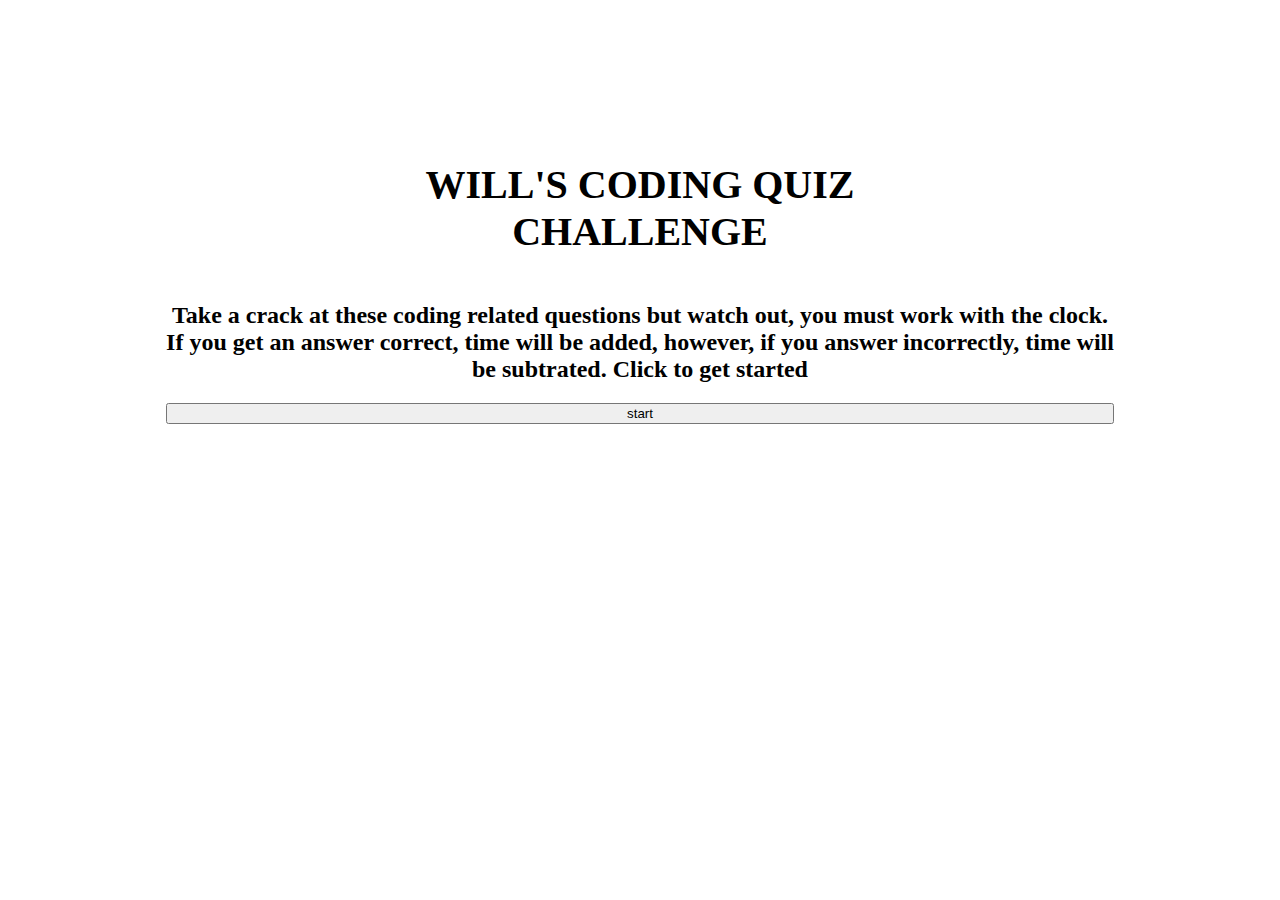
==== index.html @ 2fbb82f6 "Adding files with rough start of landing page and initial click behavior" ====
<!DOCTYPE html>
<html lang="en">
<head>
    <meta charset="UTF-8">
    <meta http-equiv="X-UA-Compatible" content="IE=edge">
    <meta name="viewport" content="width=device-width, initial-scale=1.0">
    <title>Document</title>
    <link rel="stylesheet" href="assets/style.css">
</head>
<body>
    
<section class="quizWindow">
    <h1>WILL'S CODING QUIZ <br> CHALLENGE</h1>
    <h2>Take a crack at these coding related questions but watch out, you must work with the clock. If you get an answer correct, time will be added, however, if you answer incorrectly, time will be subtrated. Click to get started</h2>
    <!-- <h2 id="question"></h2> -->
    <button id="start">start</button>
    <!-- <button id="choiceA"></button>
    <button id="choiceB"></button>
    <button id="choiceC"></button>
    <button id="choiceD"></button> -->
    
</section>
<script src="assets/script.js"></script>
</body>
</html>
---- assets/style.css ----
* {
    /* background-image: linear-gradient(to bottom, rgb(0, 0, 0), rgb(148, 148, 148)); */
    /* height: 100%;
    width: 100%; */
    /* margin: 0px;
    padding: 0px;
    color: white */ */
}

body {
    display:flex;
    background: transparent;  
    text-align: center;
    justify-content: center;
}


.quizWindow {
    display: flex;
    flex-direction: column;
    height: 75%;
    width: 75%;
    padding: 10%;
}


h1 {
    text-align: center;
    font-size: 250%;
}

.start {
    width:33%;
    margin-left: auto;
    margin-right: auto;;
}
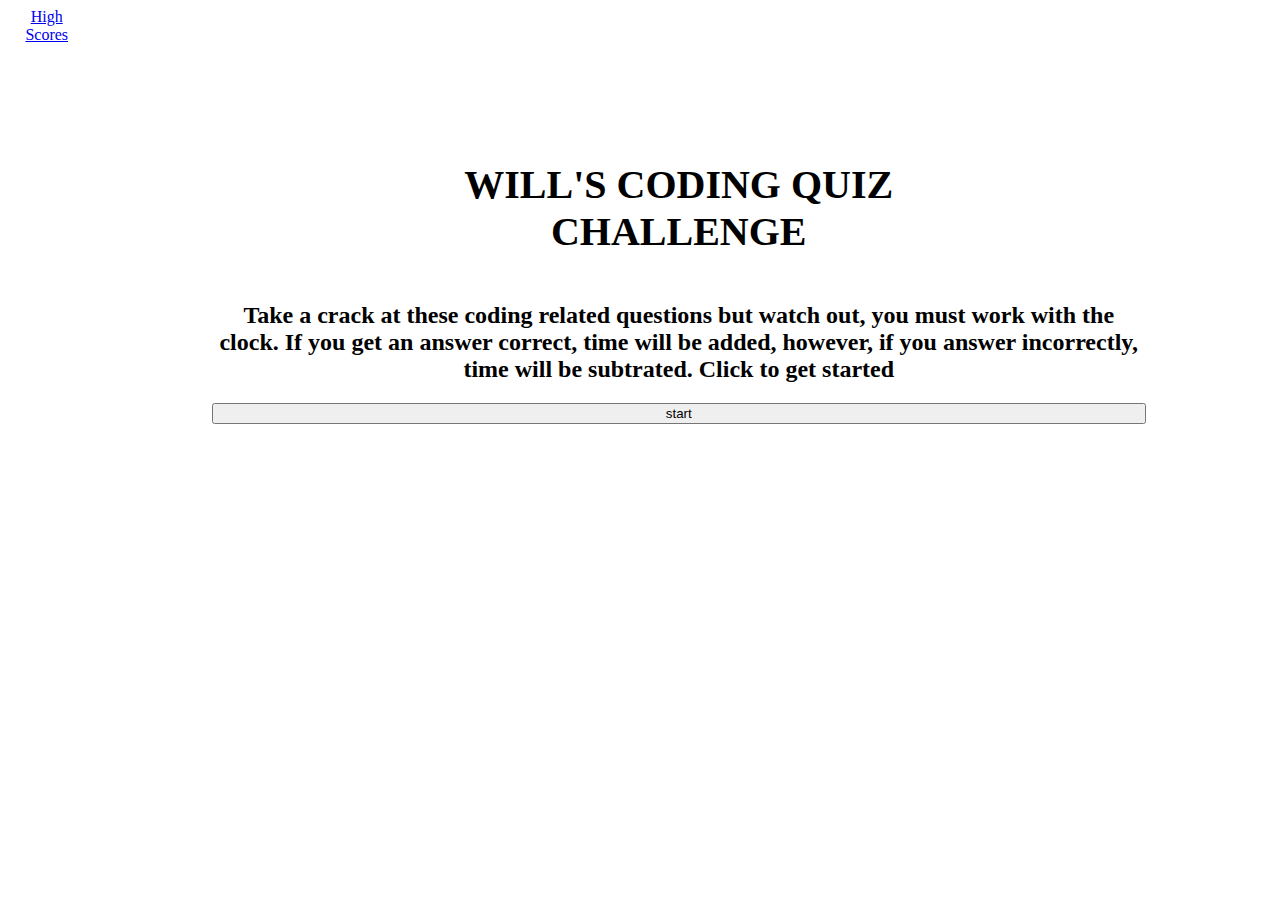
==== commit c4f57bb8: "using local storage to store initials and score as an object and added highScorePage.html" ====
--- a/index.html
+++ b/index.html
@@ -8,7 +8,8 @@
     <link rel="stylesheet" href="assets/style.css">
 </head>
 <body>
-    
+
+<a href="url">High Scores</a>    
 <section class="quizWindow">
     <h1>WILL'S CODING QUIZ <br> CHALLENGE</h1>
     <h2>Take a crack at these coding related questions but watch out, you must work with the clock. If you get an answer correct, time will be added, however, if you answer incorrectly, time will be subtrated. Click to get started</h2>
--- a/assets/style.css
+++ b/assets/style.css
@@ -1,10 +1,5 @@
  * {
-    /* background-image: linear-gradient(to bottom, rgb(0, 0, 0), rgb(148, 148, 148)); */
-    /* height: 100%;
-    width: 100%; */
-    /* margin: 0px;
-    padding: 0px;
-    color: white */ */
+     
 }
 
 body {
@@ -32,5 +27,29 @@
 .start {
     width:33%;
     margin-left: auto;
-    margin-right: auto;;
+    margin-right: auto;
+}
+
+.choiceA {
+    width:33%;
+    margin-left: auto;
+    margin-right: auto;
+    height: 200px;
+    width: 200px;
+}
+
+.quizWindow {
+    justify-content: left;
+}
+
+#quizQuestions {
+    padding: 30px;
+    font-weight: bold;
+    font-size: 200%;
+}
+
+.answer {
+    background-color:blue;
+    color: cornsilk;
+    margin: auto;
 }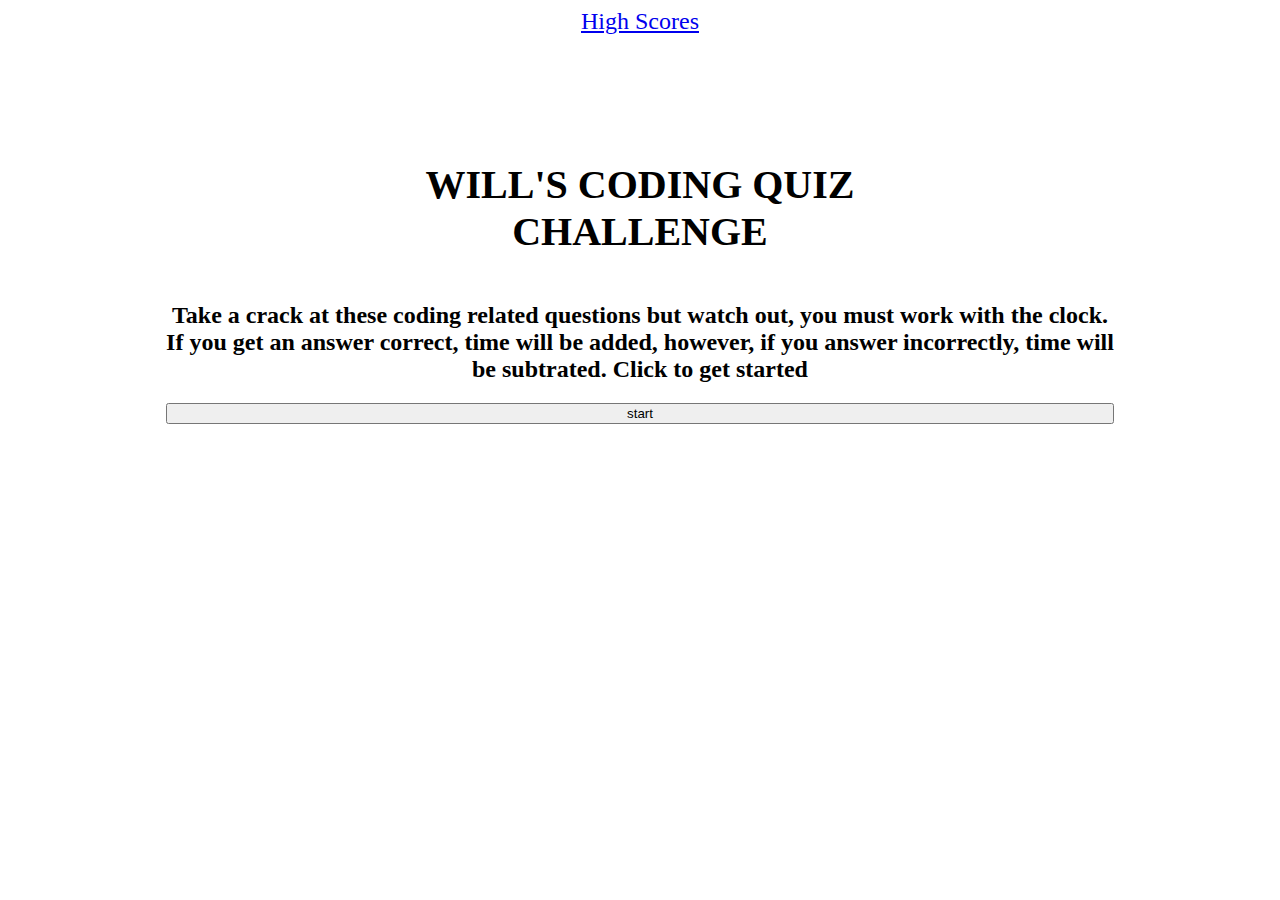
==== commit f5b1d187: "built out high score page a bit and created hyperlinks to navigate back and forth between the two pa" ====
--- a/index.html
+++ b/index.html
@@ -4,12 +4,12 @@
     <meta charset="UTF-8">
     <meta http-equiv="X-UA-Compatible" content="IE=edge">
     <meta name="viewport" content="width=device-width, initial-scale=1.0">
-    <title>Document</title>
+    <title>Coding Quiz</title>
     <link rel="stylesheet" href="assets/style.css">
 </head>
 <body>
 
-<a href="url">High Scores</a>    
+<a href="assets/highScorePage.html">High Scores</a>    
 <section class="quizWindow">
     <h1>WILL'S CODING QUIZ <br> CHALLENGE</h1>
     <h2>Take a crack at these coding related questions but watch out, you must work with the clock. If you get an answer correct, time will be added, however, if you answer incorrectly, time will be subtrated. Click to get started</h2>
--- a/assets/style.css
+++ b/assets/style.css
@@ -1,5 +1,10 @@
  * {
      
+}
+
+a {
+    position: absolute;
+    font-size: 150%;
 }
 
 body {
@@ -16,6 +21,22 @@
     height: 75%;
     width: 75%;
     padding: 10%;
+}
+
+.scoreContainer {
+    display: flex;
+    flex-direction: column;
+    height: 75%;
+    width: 75%;
+    padding: 10%;
+}
+
+#scoreBoard {
+    background-color: lightgrey;
+    width: 400px;
+    height: 200px;
+    margin-left: auto;
+    margin-right: auto;
 }
 
 
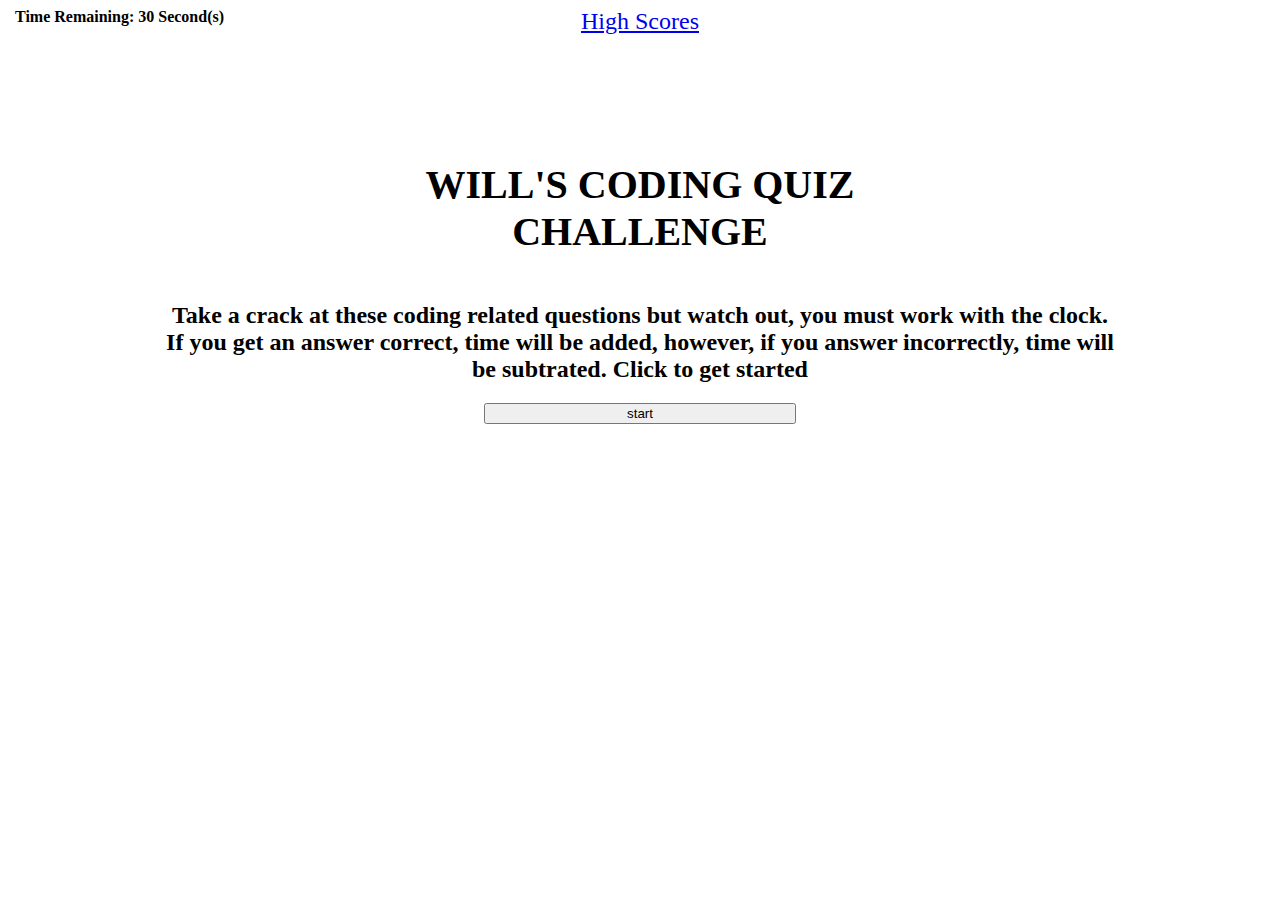
==== commit 54092fe8: "added timer that counts down from 30 seconds, gains 5 seconds per correct answer and loses 10 second" ====
--- a/index.html
+++ b/index.html
@@ -9,7 +9,8 @@
 </head>
 <body>
 
-<a href="assets/highScorePage.html">High Scores</a>    
+<a href="assets/highScorePage.html">High Scores</a>   
+<div class="timer">Time Remaining: 30 Second(s)</div> 
 <section class="quizWindow">
     <h1>WILL'S CODING QUIZ <br> CHALLENGE</h1>
     <h2>Take a crack at these coding related questions but watch out, you must work with the clock. If you get an answer correct, time will be added, however, if you answer incorrectly, time will be subtrated. Click to get started</h2>
--- a/assets/style.css
+++ b/assets/style.css
@@ -5,6 +5,14 @@
 a {
     position: absolute;
     font-size: 150%;
+}
+
+.timer {
+    position: absolute;
+    left: 0;
+    top: 3;
+    padding-left: 15px;
+    font-weight: bold;
 }
 
 body {
@@ -45,10 +53,14 @@
     font-size: 250%;
 }
 
-.start {
+#start {
     width:33%;
     margin-left: auto;
     margin-right: auto;
+}
+
+.answer {
+    padding: 10px;
 }
 
 .choiceA {
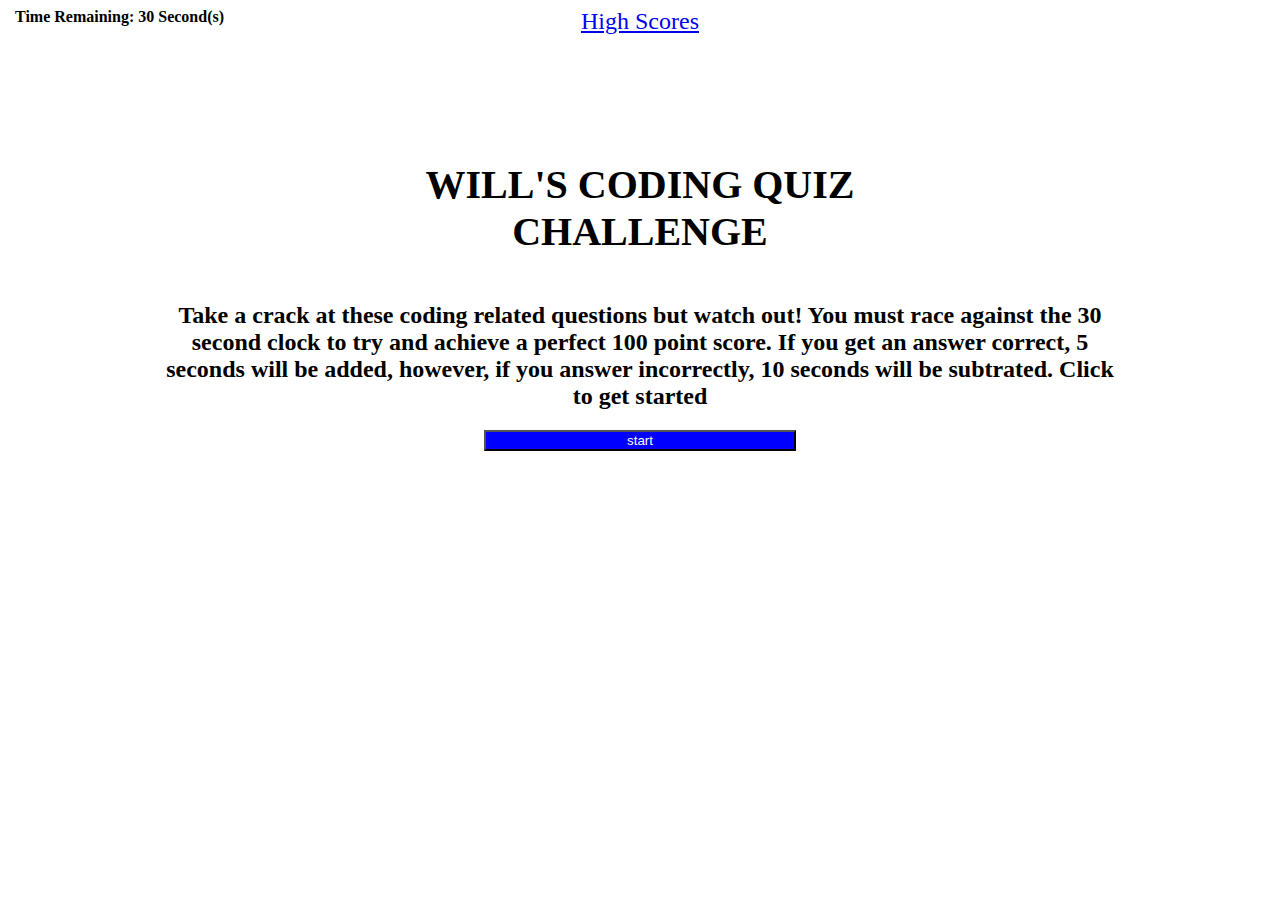
==== commit c6bbff44: "Expanded README and added image files to link" ====
--- a/index.html
+++ b/index.html
@@ -13,7 +13,7 @@
 <div class="timer">Time Remaining: 30 Second(s)</div> 
 <section class="quizWindow">
     <h1>WILL'S CODING QUIZ <br> CHALLENGE</h1>
-    <h2>Take a crack at these coding related questions but watch out, you must work with the clock. If you get an answer correct, time will be added, however, if you answer incorrectly, time will be subtrated. Click to get started</h2>
+    <h2>Take a crack at these coding related questions but watch out! You must race against the 30 second clock to try and achieve a perfect 100 point score. If you get an answer correct, 5 seconds will be added, however, if you answer incorrectly, 10 seconds will be subtrated. Click to get started</h2>
     <!-- <h2 id="question"></h2> -->
     <button id="start">start</button>
     <!-- <button id="choiceA"></button>
@@ -22,6 +22,7 @@
     <button id="choiceD"></button> -->
     
 </section>
+<!-- <script src="assets/script.js"></script> -->
+</body>
 <script src="assets/script.js"></script>
-</body>
 </html>--- a/assets/style.css
+++ b/assets/style.css
@@ -34,17 +34,20 @@
 .scoreContainer {
     display: flex;
     flex-direction: column;
-    height: 75%;
+    height: 25%;
     width: 75%;
     padding: 10%;
+    align-items: center;
 }
 
 #scoreBoard {
-    background-color: lightgrey;
-    width: 400px;
-    height: 200px;
+    background-color: blue;
+    color: white;
+    width: 300px;
+    height: 50px;
     margin-left: auto;
     margin-right: auto;
+    letter-spacing: 2px;
 }
 
 
@@ -54,6 +57,8 @@
 }
 
 #start {
+    background-color: blue;
+    color: white;
     width:33%;
     margin-left: auto;
     margin-right: auto;
@@ -85,4 +90,17 @@
     background-color:blue;
     color: cornsilk;
     margin: auto;
+}
+
+li {
+    font-weight: bold;
+    text-align: center;
+    margin-right: 40px;
+}
+
+#clearButton {
+    width: 100px;
+    bottom: 0;
+    margin: 30px;
+    text-align: center;
 }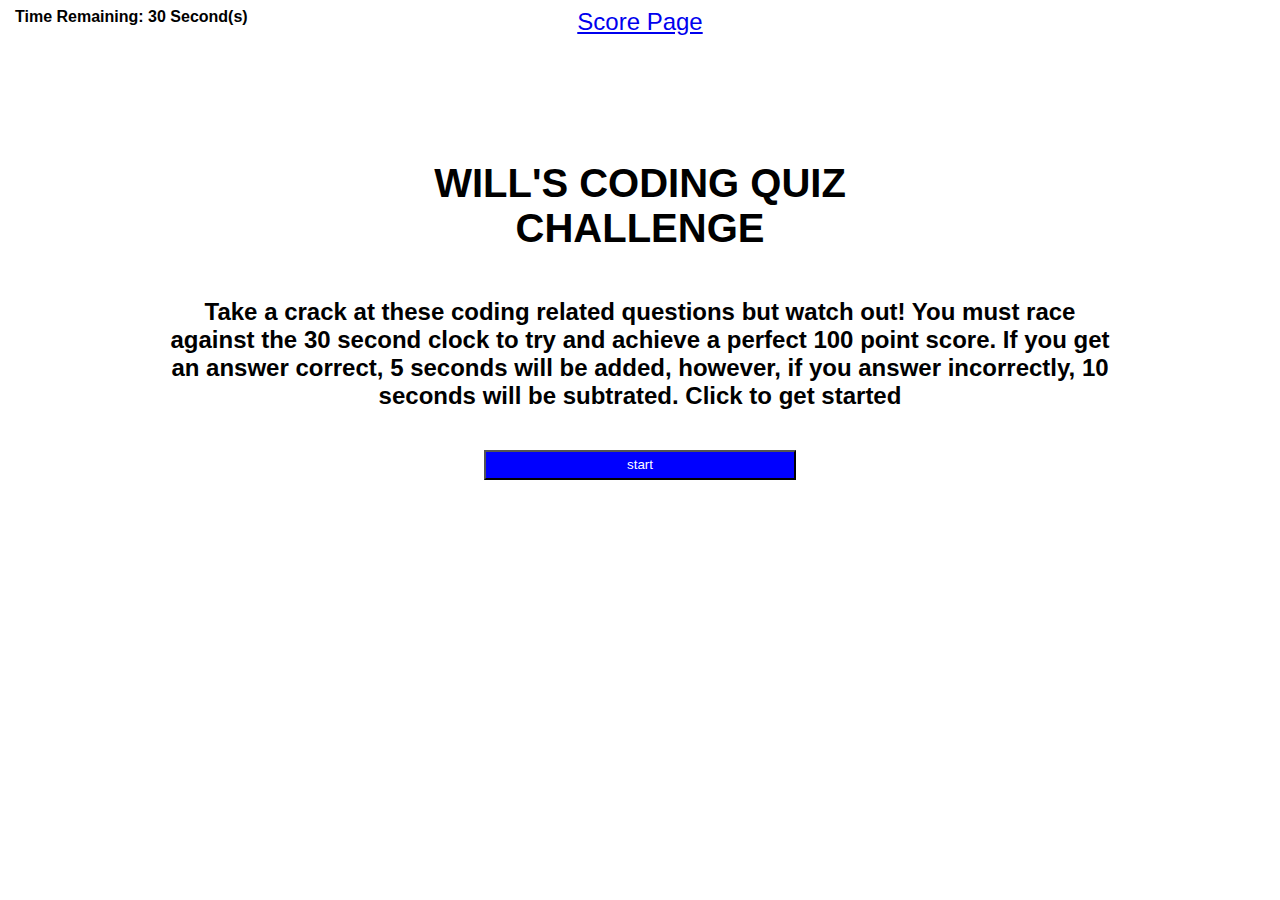
==== commit 6b02c19a: "Changed title of score page and hyperlink text. Updated README photo to reflect" ====
--- a/index.html
+++ b/index.html
@@ -9,7 +9,7 @@
 </head>
 <body>
 
-<a href="assets/highScorePage.html">High Scores</a>   
+<a href="assets/highScorePage.html">Score Page</a>   
 <div class="timer">Time Remaining: 30 Second(s)</div> 
 <section class="quizWindow">
     <h1>WILL'S CODING QUIZ <br> CHALLENGE</h1>
--- a/assets/style.css
+++ b/assets/style.css
@@ -1,5 +1,5 @@
  * {
-     
+     font-family:'Trebuchet MS', 'Lucida Sans Unicode', 'Lucida Grande', 'Lucida Sans', Arial, sans-serif
 }
 
 a {
@@ -62,10 +62,17 @@
     width:33%;
     margin-left: auto;
     margin-right: auto;
+    margin-top: 20px;
+    height: 30px;
 }
 
 .answer {
     padding: 10px;
+}
+
+.answer:hover{
+    background-color: rgb(0, 110, 255);
+    filter: brightness(150%);
 }
 
 .choiceA {
@@ -103,4 +110,13 @@
     bottom: 0;
     margin: 30px;
     text-align: center;
+}
+
+.feedback {
+    border-top: grey solid 2px;
+    margin-top: 50px;
+    margin-left: 20%;
+    margin-right: 20%;
+    font-weight: bold;
+
 }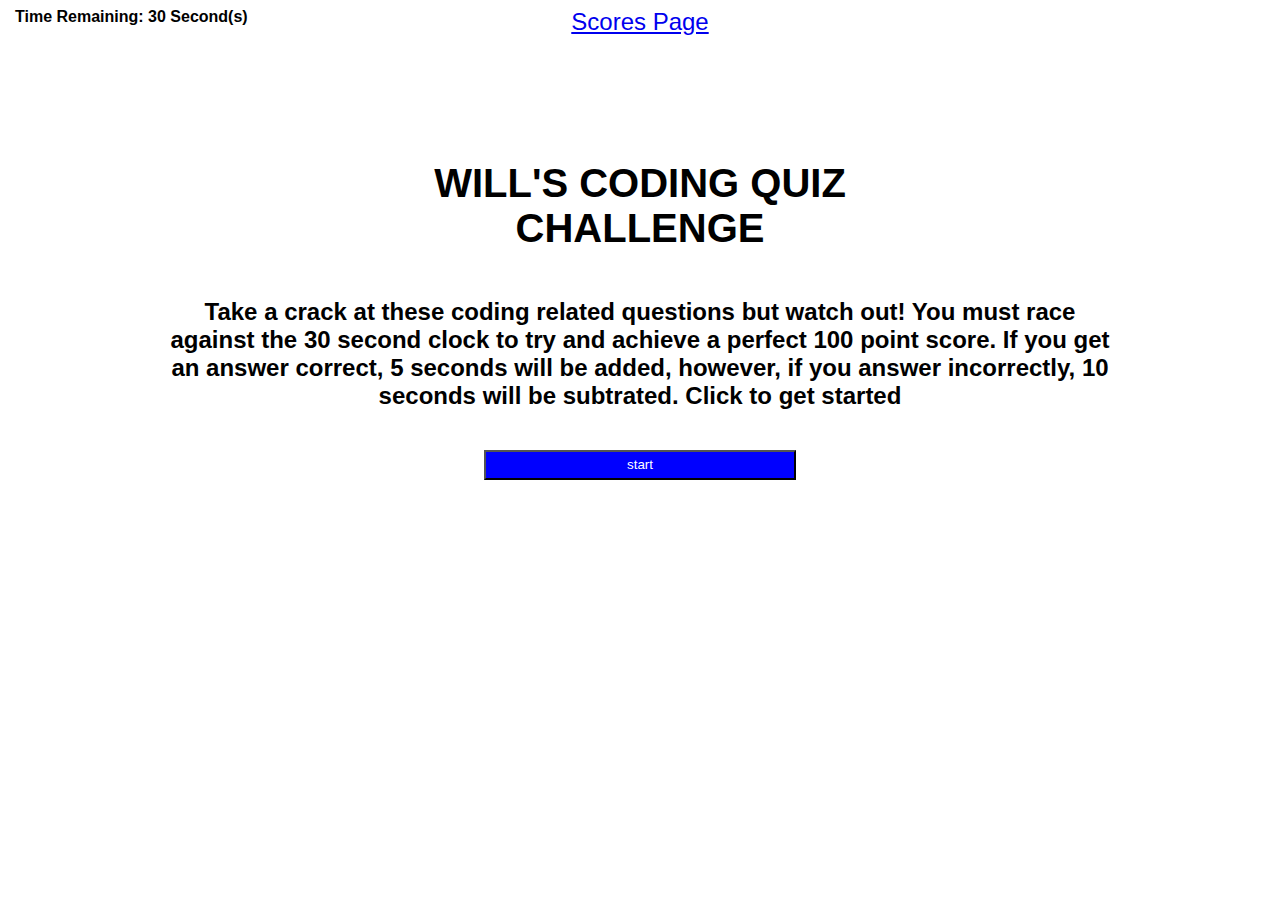
==== commit 26b364bc: "Minor changes to images and README to reflect the ability to store multiple scores" ====
--- a/index.html
+++ b/index.html
@@ -9,7 +9,7 @@
 </head>
 <body>
 
-<a href="assets/highScorePage.html">Score Page</a>   
+<a href="assets/highScorePage.html">Scores Page</a>   
 <div class="timer">Time Remaining: 30 Second(s)</div> 
 <section class="quizWindow">
     <h1>WILL'S CODING QUIZ <br> CHALLENGE</h1>
--- a/assets/style.css
+++ b/assets/style.css
@@ -41,12 +41,12 @@
 }
 
 #scoreBoard {
-    background-color: blue;
+    background-color: white;
     color: white;
-    width: 300px;
-    height: 50px;
-    margin-left: auto;
-    margin-right: auto;
+    width: 300px; 
+    height: 300px;
+    margin-left: auto; 
+    margin-right: auto; 
     letter-spacing: 2px;
 }
 
@@ -100,6 +100,7 @@
 }
 
 li {
+    background-color: blue;
     font-weight: bold;
     text-align: center;
     margin-right: 40px;
